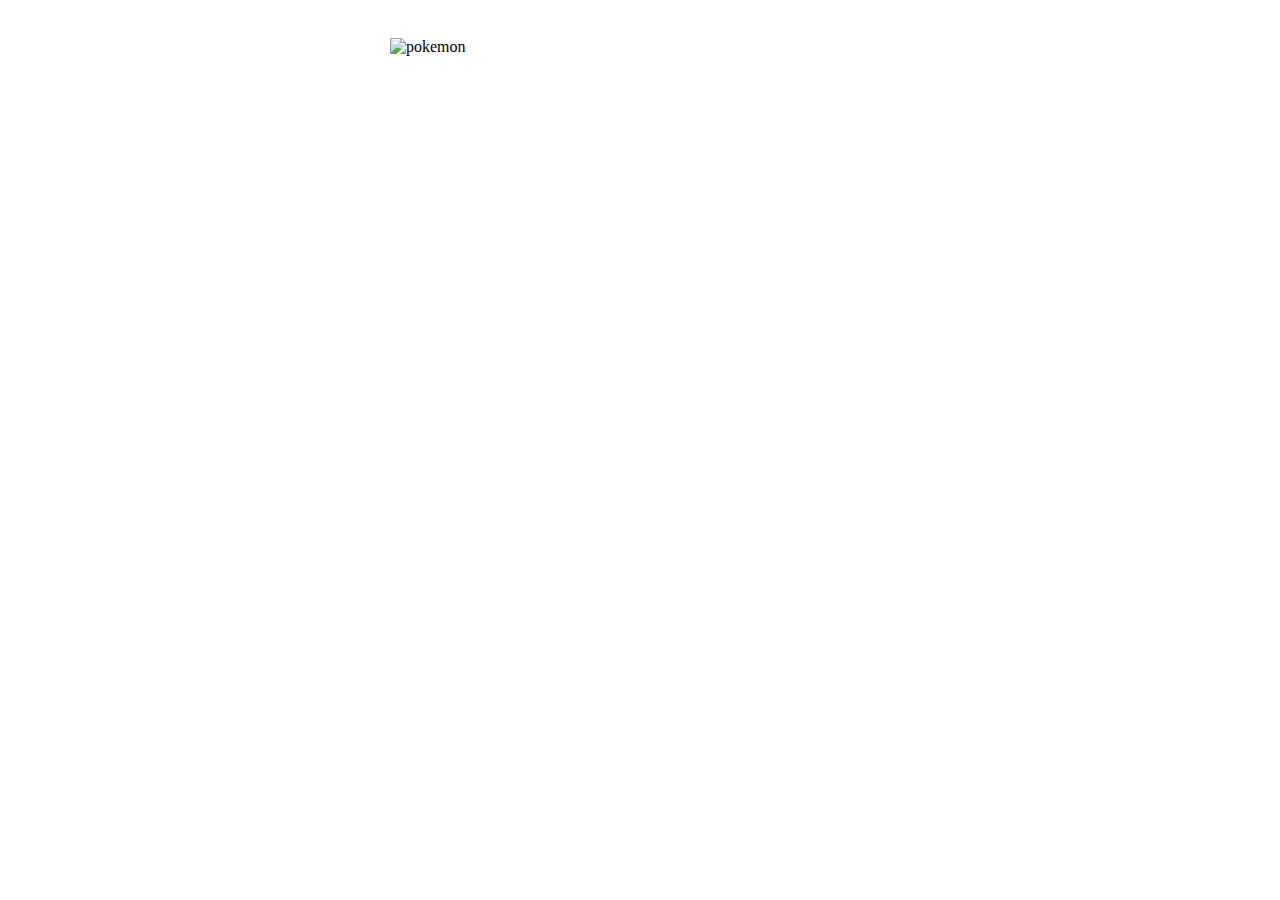
==== index.html @ 41f0fcbe "first commit" ====
<!DOCTYPE html>
<html lang="en">
  <head>
    <link
      rel="Website Icon"
      href="https://cdn-icons-png.flaticon.com/512/361/361998.png?w=826&t=st=1688415260~exp=1688415860~hmac=9f3d4622db7000fd2978f860cd3bf62ef252748d5e50a36902c48eed61bfe14e"
    />

    <title>PokeExperimento - La pokédex definitiva</title>

    <link rel="stylesheet" type="text/css" href="styles.css" />
    <link href="https://fonts.cdnfonts.com/css/8bit-wonder" rel="stylesheet" />
  </head>

  <body>
    <div class="title">
      <img
        src="https://upload.wikimedia.org/wikipedia/commons/thumb/9/98/International_Pok%C3%A9mon_logo.svg/1200px-International_Pok%C3%A9mon_logo.svg.png"
        alt="pokemon"
      />
    </div>

    <div class="cards"></div>
  </body>
  <script src="main.js"></script>
</html>
---- styles.css ----
body {
  background-image: url('https://wallpapermemory.com/uploads/745/giratina-pokemon-wallpaper-ultra-hd-4k-279187.jpg');
  background-repeat: no-repeat;
  background-position: center;
  background-size: cover;
  background-attachment: fixed;
}

* {
  box-sizing: border-box;
}

.title {
  width: 100%;
  display: flex;
  align-items: center;
  justify-content: center;
}

.title img {
  max-width: 500px;
  width: 100%;
  margin-top: 30px;
  transition: 0.3s ease;
  cursor: pointer;
}

.title img:hover {
  transform: scale(1.1);
  transition: 0.3s ease;
}

.pokeName {
  position: absolute;
  margin-top: -30px;

  text-align: center;
  width: 100%;
  font-family: '8BIT WONDER', sans-serif;
  font-size: 13.14px;

  transition: 0.3s ease;
}

.wrapper:hover .pokeName {
  transition: 0.3s ease;
  transform: translateY(-25px);
}

.pokeImage {
  width: 100%;
  padding-bottom: 30px;
  opacity: 0;
  transition: 0.3s ease;
}

.wrapper:hover .pokeImage {
  opacity: 1;
  transition: 0.3s ease;
  transform: translateY(-20px);
}

.wrapper {
  width: 100%;
  height: fit-content;

  cursor: pointer;

  position: relative;
}

.card {
  width: 100%;
  height: 100%;

  /*background-image: url('https://pbs.twimg.com/media/EV-9IO6WoAEL2M3.jpg');
  background-position: center;
  background-repeat: no-repeat;
  background-size: cover;
  filter: grayscale(100%) brightness(129%);*/

  background-color: white;
  border-radius: 10px;
  box-shadow: 15px 15px 22px -15px rgba(66, 66, 66, 0.55);
  overflow: hidden;

  transition: 0.3s ease;
  position: absolute;
  z-index: -1;
} /*asi minimalista mola*/

.wrapper:hover .card {
  transition: 0.3s ease;

  transform: perspective(900px) translateY(-5%) rotateX(25deg) translateZ(0);
  box-shadow: 2px 35px 32px -8px rgba(0, 0, 0, 0.75);
  -webkit-box-shadow: 2px 35px 32px -8px rgba(0, 0, 0, 0.75);
  -moz-box-shadow: 2px 35px 32px -8px rgba(0, 0, 0, 0.75);
}

.card .circle {
  width: 100px;
  height: 100px;
  border-radius: 50%;
  background-color: red;

  position: absolute;
  left: 0;
  right: 0;
  margin: auto;
}

.card .background {
  width: 100%;
  height: 50%;

  background-color: rgb(98, 0, 255);
  position: absolute;
}

.card .pokeImageBG {
  position: absolute;
  left: 0;
  right: 0;
  margin: auto;
}

.content {
  z-index: 1;
}

.cards {
  display: grid;
  grid-template-columns: repeat(6, 1fr);
  gap: 50px;
  margin: 50px;
  margin-top: 70px;
}

@media only screen and (max-width: 1100px) {
  .cards {
    display: grid;
    grid-template-columns: repeat(4, 1fr);
  }
}

@media only screen and (max-width: 900px) {
  .cards {
    display: grid;
    grid-template-columns: repeat(3, 1fr);
  }
}

@media only screen and (max-width: 700px) {
  .cards {
    display: grid;
    grid-template-columns: repeat(2, 1fr);
  }
}

@media only screen and (max-width: 500px) {
  .cards {
    display: grid;
    grid-template-columns: repeat(1, 1fr);
  }
}
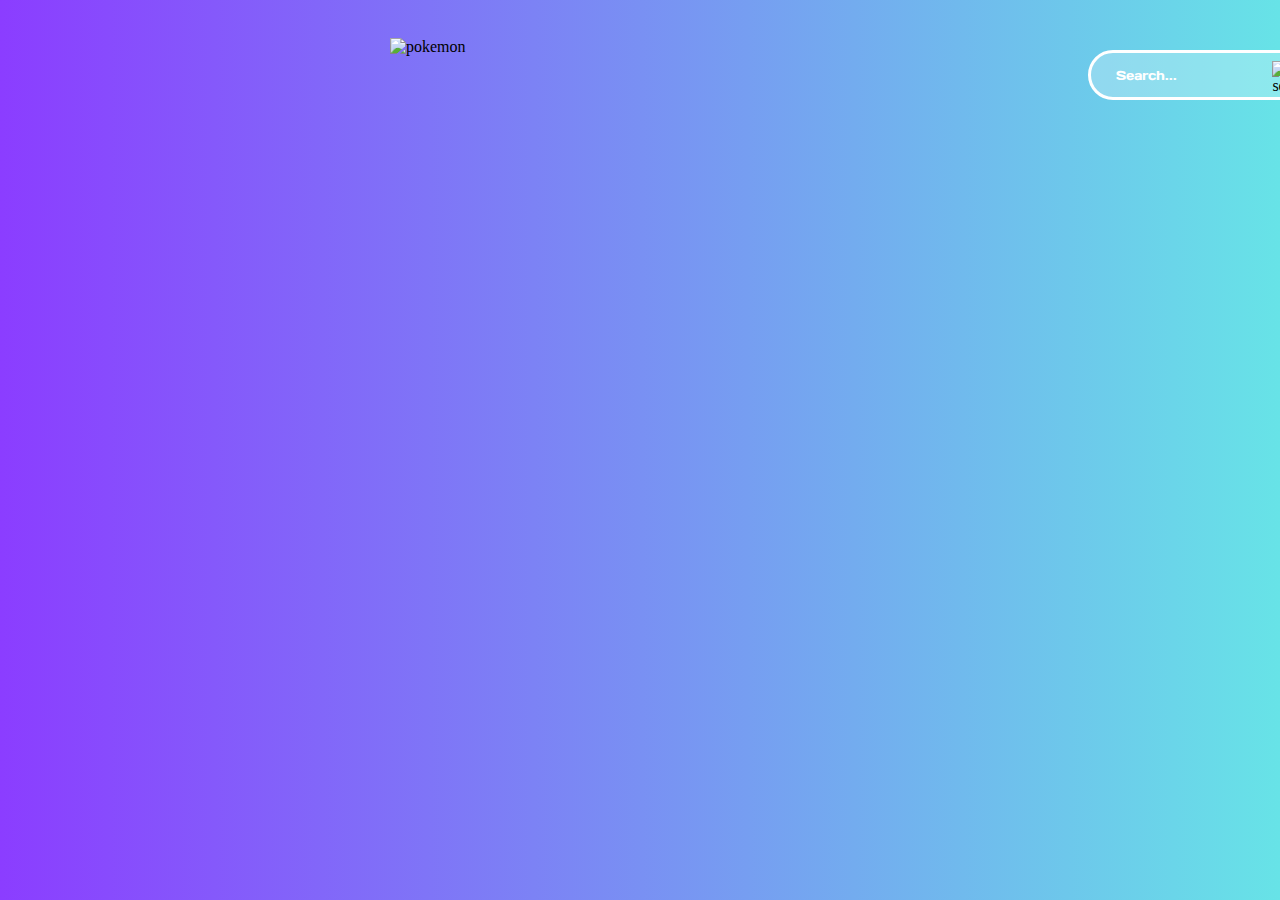
==== commit 0b33674d: "cambios cungos + intento de searchbar" ====
--- a/index.html
+++ b/index.html
@@ -10,14 +10,27 @@
 
     <link rel="stylesheet" type="text/css" href="styles.css" />
     <link href="https://fonts.cdnfonts.com/css/8bit-wonder" rel="stylesheet" />
+    <link
+      href="https://fonts.googleapis.com/css2?family=Days+One&display=swap"
+      rel="stylesheet"
+    />
   </head>
 
   <body>
+    
     <div class="title">
       <img
-        src="https://upload.wikimedia.org/wikipedia/commons/thumb/9/98/International_Pok%C3%A9mon_logo.svg/1200px-International_Pok%C3%A9mon_logo.svg.png"
-        alt="pokemon"
+      src="https://upload.wikimedia.org/wikipedia/commons/thumb/9/98/International_Pok%C3%A9mon_logo.svg/1200px-International_Pok%C3%A9mon_logo.svg.png"
+      alt="pokemon"
       />
+    </div>
+    
+    <div class="searchBar">
+      <img
+        src="https://static-00.iconduck.com/assets.00/search-icon-1023x1024-cz5u4134.png"
+        alt="searchIcon"
+      />
+      <input placeholder="Search..." class="searching" data-search></input>
     </div>
 
     <div class="cards"></div>
--- a/styles.css
+++ b/styles.css
@@ -1,13 +1,25 @@
 body {
-  background-image: url('https://wallpapermemory.com/uploads/745/giratina-pokemon-wallpaper-ultra-hd-4k-279187.jpg');
-  background-repeat: no-repeat;
-  background-position: center;
-  background-size: cover;
-  background-attachment: fixed;
+  background: rgb(139, 61, 255);
+  background: linear-gradient(
+    90deg,
+    rgba(139, 61, 255, 1) 0%,
+    rgba(103, 227, 231, 1) 100%
+  );
 }
 
 * {
   box-sizing: border-box;
+}
+
+a {
+  color: inherit;
+  text-decoration: none;
+}
+
+a:hover {
+  color: inherit;
+  text-decoration: none;
+  cursor: pointer;
 }
 
 .title {
@@ -73,13 +85,7 @@
   width: 100%;
   height: 100%;
 
-  /*background-image: url('https://pbs.twimg.com/media/EV-9IO6WoAEL2M3.jpg');
-  background-position: center;
-  background-repeat: no-repeat;
-  background-size: cover;
-  filter: grayscale(100%) brightness(129%);*/
-
-  background-color: white;
+  background-color: rgba(255, 255, 255, 0.514);
   border-radius: 10px;
   box-shadow: 15px 15px 22px -15px rgba(66, 66, 66, 0.55);
   overflow: hidden;
@@ -99,12 +105,14 @@
 }
 
 .card .circle {
-  width: 100px;
-  height: 100px;
+  width: 63.14%;
+  height: 55%;
   border-radius: 50%;
-  background-color: red;
-
-  position: absolute;
+  background-color: white;
+
+  position: absolute;
+  align-items: center;
+  top: 25%;
   left: 0;
   right: 0;
   margin: auto;
@@ -114,15 +122,26 @@
   width: 100%;
   height: 50%;
 
-  background-color: rgb(98, 0, 255);
+  background-color: white;
+  top: 50%;
   position: absolute;
 }
 
 .card .pokeImageBG {
-  position: absolute;
+  width: 60%;
+  height: 50%;
+
+  position: absolute;
+  top: 25%;
   left: 0;
   right: 0;
   margin: auto;
+
+  transition: 0.3s ease;
+}
+
+.wrapper:hover .pokeImageBG {
+  opacity: 0;
 }
 
 .content {
@@ -137,6 +156,63 @@
   margin-top: 70px;
 }
 
+.searchBar {
+  top: 50px;
+  left: 85%;
+  display: flex;
+  position: absolute;
+}
+
+.searchBar img {
+  width: 25px;
+
+  position: absolute;
+  top: 22%;
+  left: 0;
+  right: -75%;
+  margin: auto;
+}
+
+.searching {
+  color: rgba(255, 255, 255, 0.85);
+  font-family: 'Days One', sans-serif;
+
+  width: 225px;
+  height: 50px;
+  padding-left: 25px;
+
+  background-color: rgba(255, 255, 255, 0.25);
+  border: 3px solid rgb(255, 255, 255);
+  border-radius: 55px;
+
+  /*top: 25%;
+  left: 15px;
+  right: 75%;*/
+}
+
+input:focus {
+  outline: none;
+}
+
+input::placeholder {
+  color: white;
+}
+
+.hide {
+  display: none;
+}
+
+@media (max-width: 600px) {
+  .search-container {
+    flex-direction: column;
+  }
+  #search-input,
+  #search-button {
+    border-radius: 4px;
+    margin-bottom: 10px;
+  }
+}
+
 @media only screen and (max-width: 1100px) {
   .cards {
     display: grid;
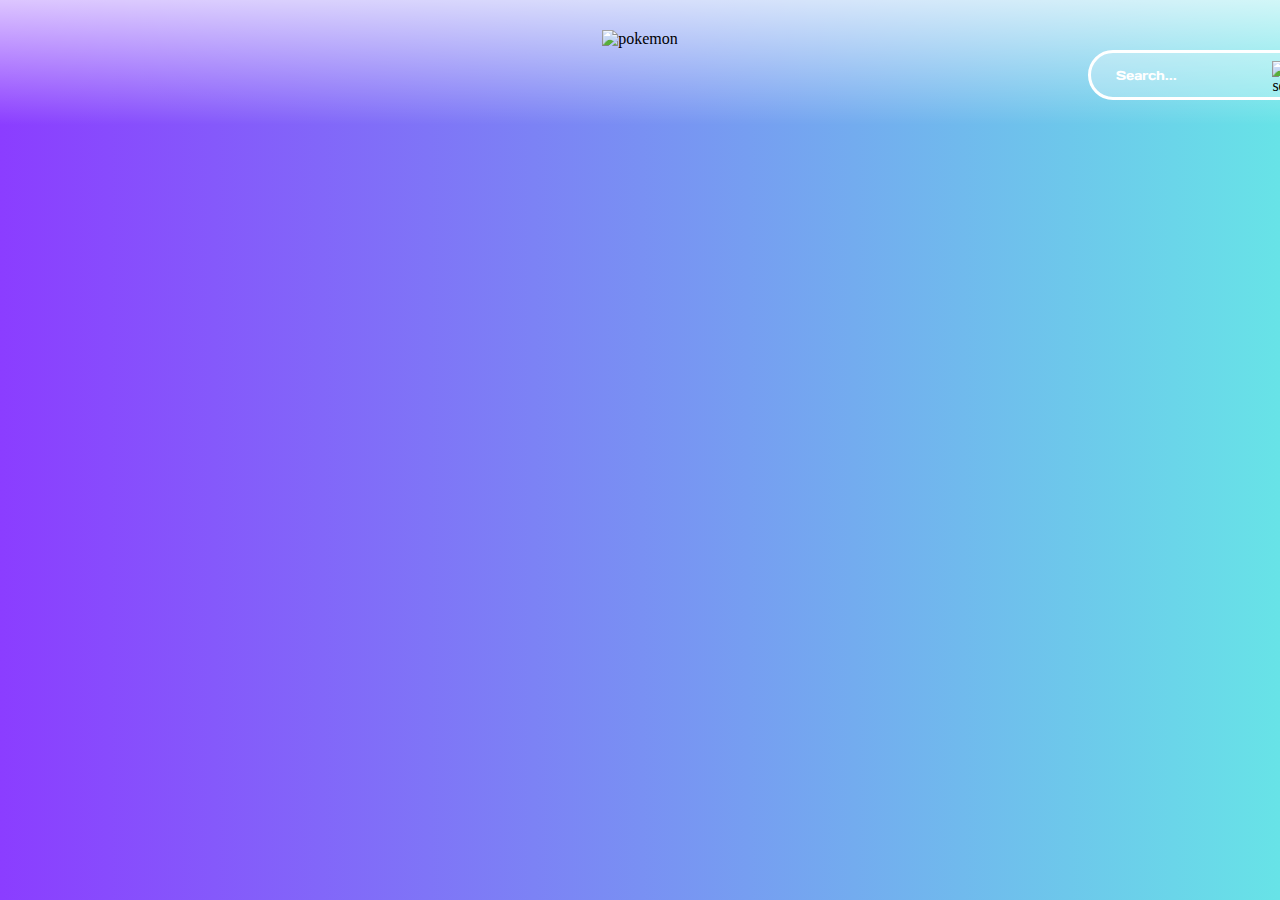
==== commit 62d6b9e9: "no se ni lo que he cambiado" ====
--- a/index.html
+++ b/index.html
@@ -18,11 +18,13 @@
 
   <body>
     
-    <div class="title">
-      <img
-      src="https://upload.wikimedia.org/wikipedia/commons/thumb/9/98/International_Pok%C3%A9mon_logo.svg/1200px-International_Pok%C3%A9mon_logo.svg.png"
-      alt="pokemon"
-      />
+    <div class="header">
+      <div class="title">
+        <img
+        src="https://upload.wikimedia.org/wikipedia/commons/thumb/9/98/International_Pok%C3%A9mon_logo.svg/1200px-International_Pok%C3%A9mon_logo.svg.png"
+        alt="pokemon"
+        />
+      </div>
     </div>
     
     <div class="searchBar">
--- a/styles.css
+++ b/styles.css
@@ -5,6 +5,7 @@
     rgba(139, 61, 255, 1) 0%,
     rgba(103, 227, 231, 1) 100%
   );
+  margin: 0;
 }
 
 * {
@@ -22,6 +23,14 @@
   cursor: pointer;
 }
 
+.header {
+  width: 100%;
+  height: 125px;
+  margin-bottom: 80px;
+
+  background: linear-gradient(rgba(255, 255, 255, 0.7), rgba(255, 255, 255, 0));
+}
+
 .title {
   width: 100%;
   display: flex;
@@ -30,8 +39,7 @@
 }
 
 .title img {
-  max-width: 500px;
-  width: 100%;
+  height: 175px;
   margin-top: 30px;
   transition: 0.3s ease;
   cursor: pointer;
@@ -93,7 +101,7 @@
   transition: 0.3s ease;
   position: absolute;
   z-index: -1;
-} /*asi minimalista mola*/
+}
 
 .wrapper:hover .card {
   transition: 0.3s ease;
@@ -153,7 +161,7 @@
   grid-template-columns: repeat(6, 1fr);
   gap: 50px;
   margin: 50px;
-  margin-top: 70px;
+  margin-top: 155px;
 }
 
 .searchBar {
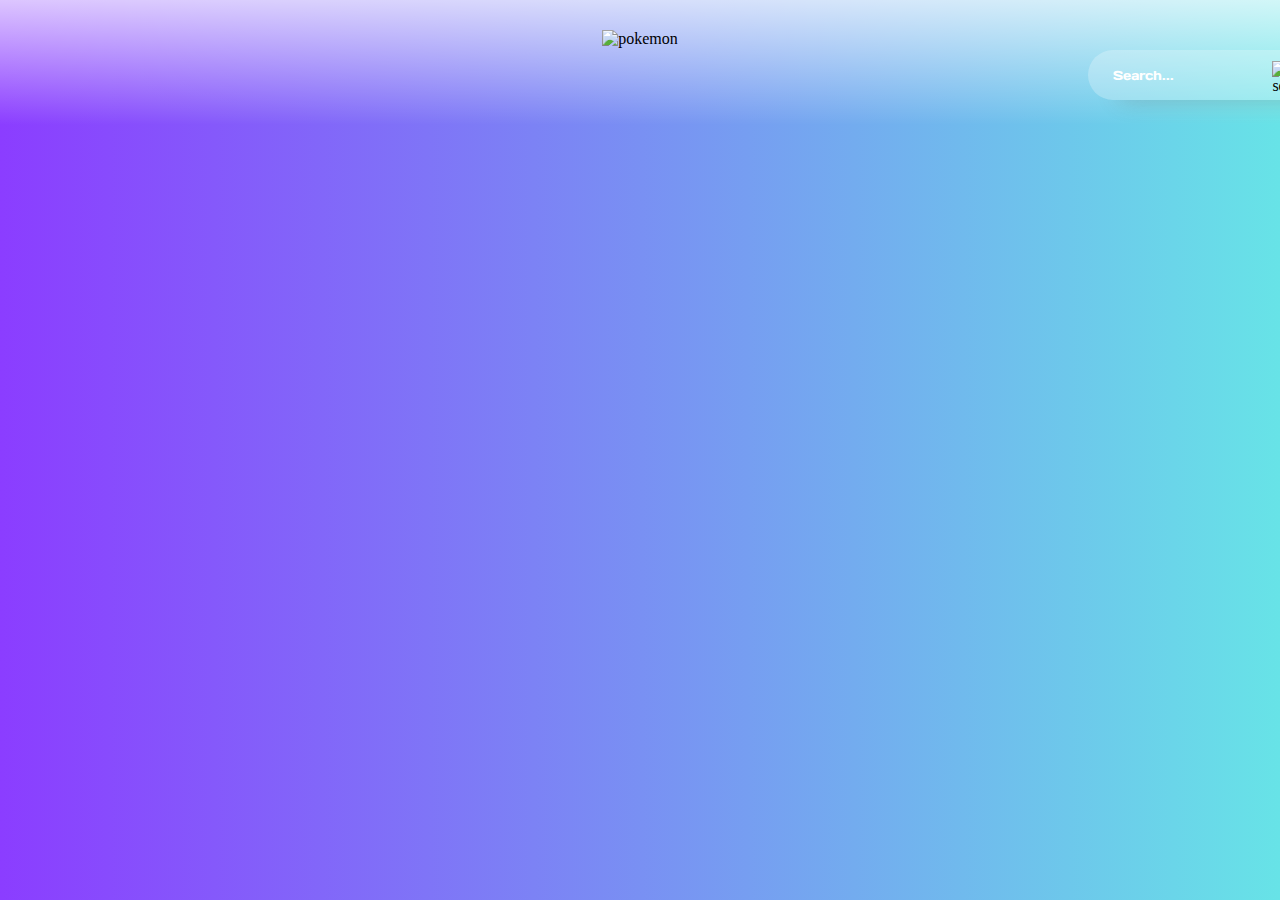
==== commit fdbc955c: "cfvgbhnjkm," ====
--- a/index.html
+++ b/index.html
@@ -19,12 +19,14 @@
   <body>
     
     <div class="header">
-      <div class="title">
-        <img
-        src="https://upload.wikimedia.org/wikipedia/commons/thumb/9/98/International_Pok%C3%A9mon_logo.svg/1200px-International_Pok%C3%A9mon_logo.svg.png"
-        alt="pokemon"
-        />
-      </div>
+      <a href="/">
+        <div class="title">
+          <img
+          src="https://upload.wikimedia.org/wikipedia/commons/thumb/9/98/International_Pok%C3%A9mon_logo.svg/1200px-International_Pok%C3%A9mon_logo.svg.png"
+          alt="pokemon"
+          />
+        </div>
+      </a>
     </div>
     
     <div class="searchBar">
--- a/styles.css
+++ b/styles.css
@@ -6,6 +6,7 @@
     rgba(103, 227, 231, 1) 100%
   );
   margin: 0;
+  overflow-y: scroll;
 }
 
 * {
@@ -190,10 +191,13 @@
   padding-left: 25px;
 
   background-color: rgba(255, 255, 255, 0.25);
-  border: 3px solid rgb(255, 255, 255);
   border-radius: 55px;
-
-  /*top: 25%;
+  border: 0;
+  box-shadow: 15px 15px 22px -15px rgba(97, 97, 97, 0.3);
+
+  /*border: 3px solid rgb(255, 255, 255);
+
+  top: 25%;
   left: 15px;
   right: 75%;*/
 }
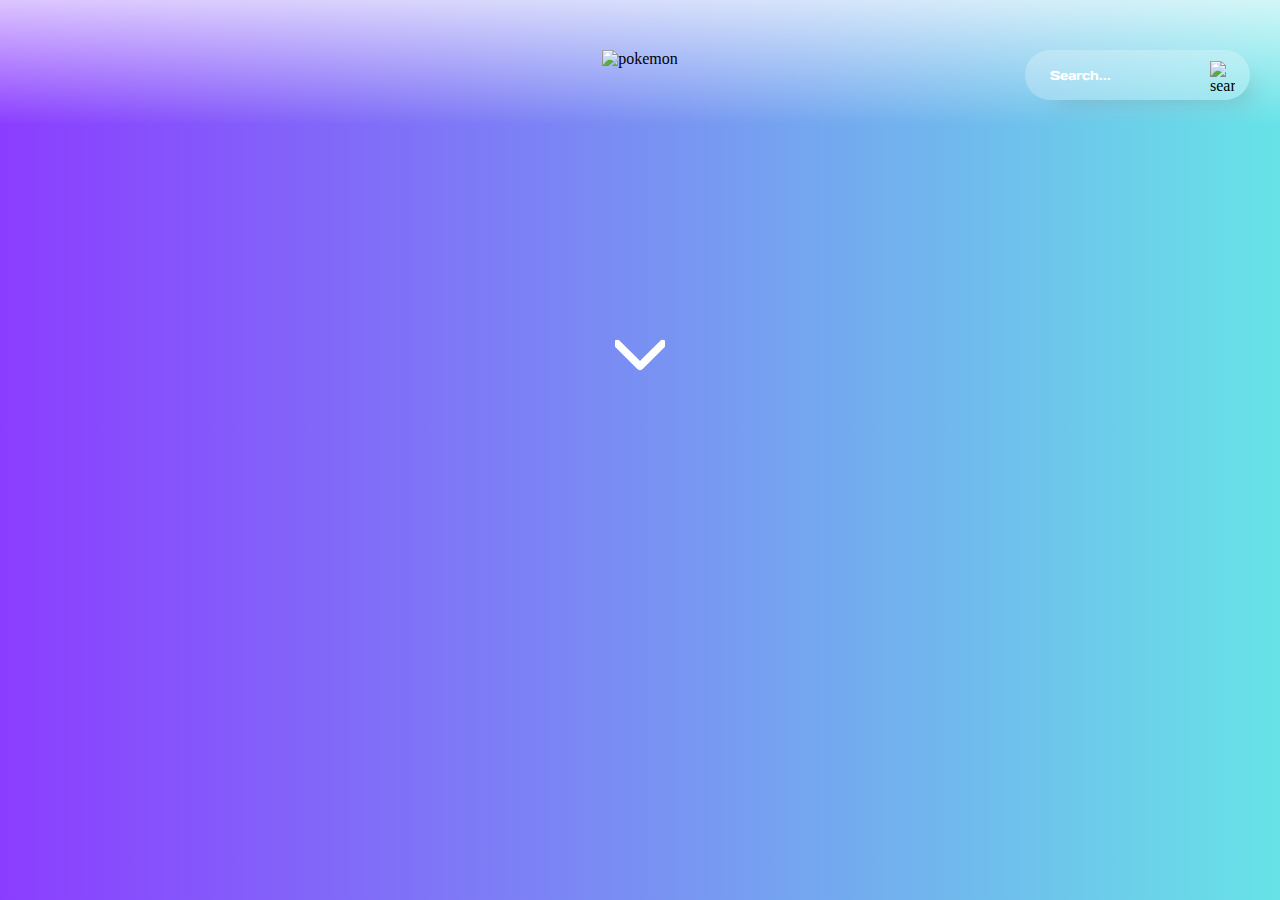
==== commit b074ad75: "***la red social***" ====
--- a/index.html
+++ b/index.html
@@ -19,14 +19,14 @@
   <body>
     
     <div class="header">
-      <a href="/">
-        <div class="title">
+      <div class="title">
+          <a href="/">
           <img
           src="https://upload.wikimedia.org/wikipedia/commons/thumb/9/98/International_Pok%C3%A9mon_logo.svg/1200px-International_Pok%C3%A9mon_logo.svg.png"
           alt="pokemon"
           />
+        </a>
         </div>
-      </a>
     </div>
     
     <div class="searchBar">
@@ -38,6 +38,7 @@
     </div>
 
     <div class="cards"></div>
+    <div class="arrow"><svg fill="#ffffff" height="200px" width="200px" version="1.1" id="Layer_1" xmlns="http://www.w3.org/2000/svg" xmlns:xlink="http://www.w3.org/1999/xlink" viewBox="0 0 330 330" xml:space="preserve" stroke="#ffffff"><g id="SVGRepo_bgCarrier" stroke-width="0"></g><g id="SVGRepo_tracerCarrier" stroke-linecap="round" stroke-linejoin="round"></g><g id="SVGRepo_iconCarrier"> <path id="XMLID_225_" d="M325.607,79.393c-5.857-5.857-15.355-5.858-21.213,0.001l-139.39,139.393L25.607,79.393 c-5.857-5.857-15.355-5.858-21.213,0.001c-5.858,5.858-5.858,15.355,0,21.213l150.004,150c2.813,2.813,6.628,4.393,10.606,4.393 s7.794-1.581,10.606-4.394l149.996-150C331.465,94.749,331.465,85.251,325.607,79.393z"></path> </g></svg></div>
   </body>
   <script src="main.js"></script>
-</html>
+</html>--- a/styles.css
+++ b/styles.css
@@ -40,7 +40,9 @@
 }
 
 .title img {
-  height: 175px;
+  max-width: 475px;
+  width: 100%;
+  padding: 20px;
   margin-top: 30px;
   transition: 0.3s ease;
   cursor: pointer;
@@ -165,21 +167,34 @@
   margin-top: 155px;
 }
 
+.arrow {
+  width: 100%;
+  display: flex;
+  justify-content: center;
+  position: relative;
+  padding-bottom: 50px;
+}
+
+.arrow svg {
+  height: 50px;
+  width: 50px;
+  stroke-width: 20px;
+}
+
 .searchBar {
+  max-width: 225px;
+  width: 100%;
   top: 50px;
-  left: 85%;
+  right: 30px;
   display: flex;
   position: absolute;
 }
 
 .searchBar img {
   width: 25px;
-
-  position: absolute;
+  right: 15px;
   top: 22%;
-  left: 0;
-  right: -75%;
-  margin: auto;
+  position: absolute;
 }
 
 .searching {
@@ -194,12 +209,6 @@
   border-radius: 55px;
   border: 0;
   box-shadow: 15px 15px 22px -15px rgba(97, 97, 97, 0.3);
-
-  /*border: 3px solid rgb(255, 255, 255);
-
-  top: 25%;
-  left: 15px;
-  right: 75%;*/
 }
 
 input:focus {
@@ -232,6 +241,19 @@
   }
 }
 
+@media only screen and (max-width: 1000px) {
+  .cards {
+    margin-top: 225px;
+  }
+  .searchBar {
+    top: 250px;
+    right: 0;
+    left: 0;
+    margin: auto;
+    justify-content: center;
+  }
+}
+
 @media only screen and (max-width: 900px) {
   .cards {
     display: grid;
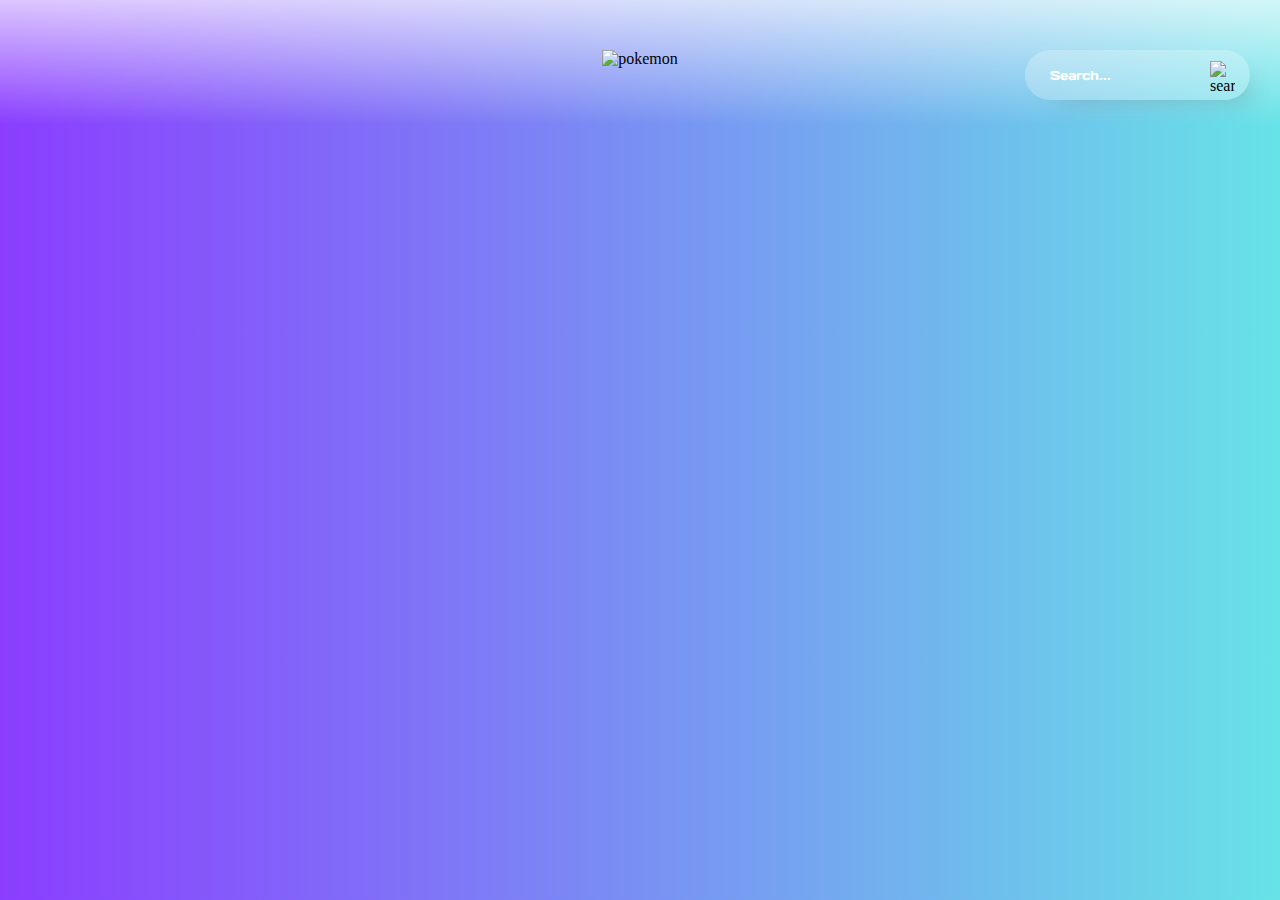
==== commit 56b45ab3: "final**" ====
--- a/index.html
+++ b/index.html
@@ -38,7 +38,7 @@
     </div>
 
     <div class="cards"></div>
-    <div class="arrow"><svg fill="#ffffff" height="200px" width="200px" version="1.1" id="Layer_1" xmlns="http://www.w3.org/2000/svg" xmlns:xlink="http://www.w3.org/1999/xlink" viewBox="0 0 330 330" xml:space="preserve" stroke="#ffffff"><g id="SVGRepo_bgCarrier" stroke-width="0"></g><g id="SVGRepo_tracerCarrier" stroke-linecap="round" stroke-linejoin="round"></g><g id="SVGRepo_iconCarrier"> <path id="XMLID_225_" d="M325.607,79.393c-5.857-5.857-15.355-5.858-21.213,0.001l-139.39,139.393L25.607,79.393 c-5.857-5.857-15.355-5.858-21.213,0.001c-5.858,5.858-5.858,15.355,0,21.213l150.004,150c2.813,2.813,6.628,4.393,10.606,4.393 s7.794-1.581,10.606-4.394l149.996-150C331.465,94.749,331.465,85.251,325.607,79.393z"></path> </g></svg></div>
+    <!--<div class="arrow"><svg fill="#ffffff" height="200px" width="200px" version="1.1" id="Layer_1" xmlns="http://www.w3.org/2000/svg" xmlns:xlink="http://www.w3.org/1999/xlink" viewBox="0 0 330 330" xml:space="preserve" stroke="#ffffff"><g id="SVGRepo_bgCarrier" stroke-width="0"></g><g id="SVGRepo_tracerCarrier" stroke-linecap="round" stroke-linejoin="round"></g><g id="SVGRepo_iconCarrier"> <path id="XMLID_225_" d="M325.607,79.393c-5.857-5.857-15.355-5.858-21.213,0.001l-139.39,139.393L25.607,79.393 c-5.857-5.857-15.355-5.858-21.213,0.001c-5.858,5.858-5.858,15.355,0,21.213l150.004,150c2.813,2.813,6.628,4.393,10.606,4.393 s7.794-1.581,10.606-4.394l149.996-150C331.465,94.749,331.465,85.251,325.607,79.393z"></path> </g></svg></div>-->
   </body>
   <script src="main.js"></script>
 </html>--- a/styles.css
+++ b/styles.css
@@ -167,7 +167,7 @@
   margin-top: 155px;
 }
 
-.arrow {
+/*.arrow {
   width: 100%;
   display: flex;
   justify-content: center;
@@ -179,7 +179,7 @@
   height: 50px;
   width: 50px;
   stroke-width: 20px;
-}
+}*/
 
 .searchBar {
   max-width: 225px;
